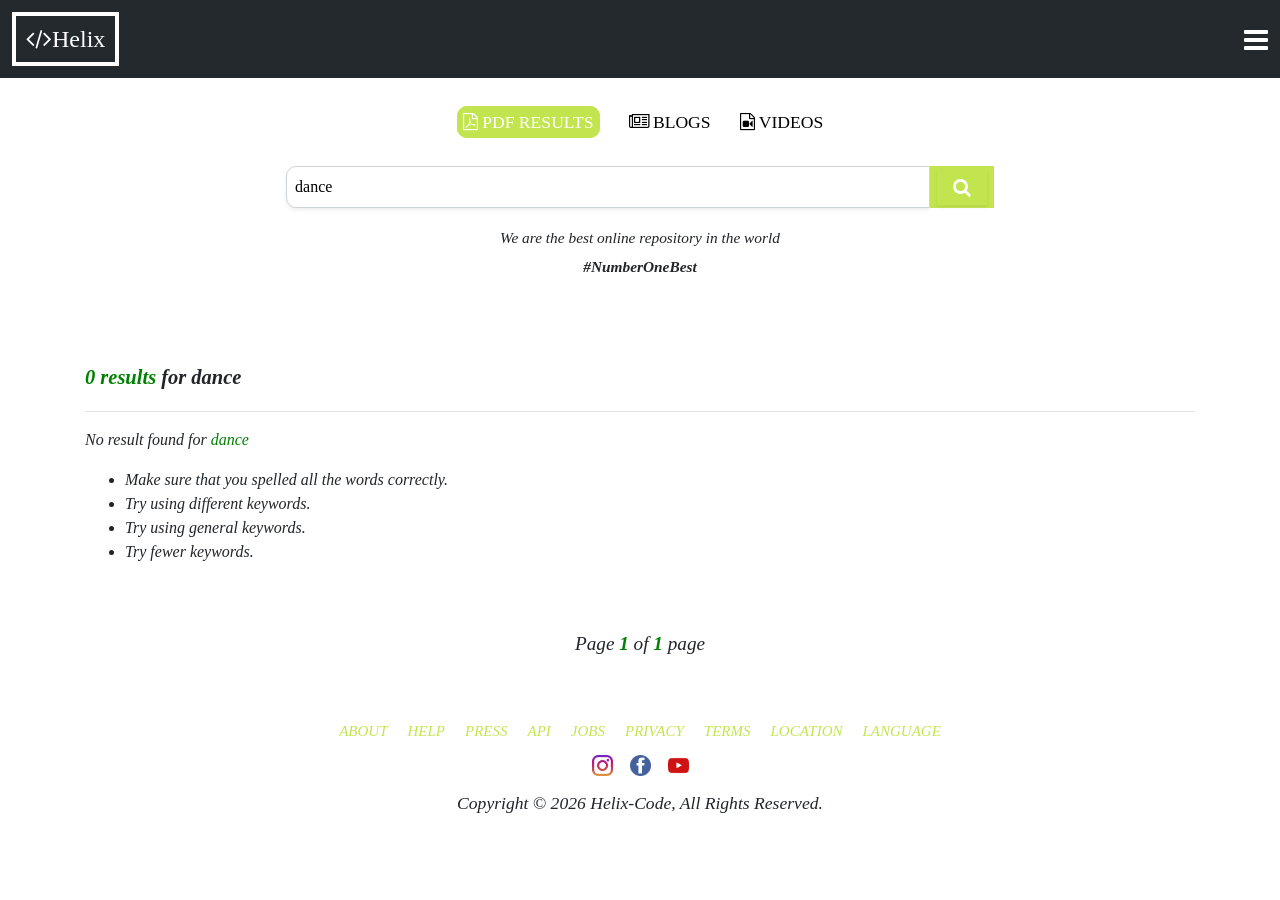
==== no result.html @ 0a48e431 "Initial commit" ====
<!DOCTYPE html>
<html lang="en-Us">
  <head>
    <meta charset="utf-8">
	<meta name="viewport" content="width=device-width, initial-scale=1.0, user-scalable=no">
	<meta name="viewport" content="width=device-width, initial-scale=1.0, shrink-to-fit=no">
	<meta name="author" content="Michael Alfred">
	<meta name="description" content="Helix-Code is an online interactive programming web repository which is the best in the world">
	<meta name="keywords" content="Helix-Code is an online interactive programming web repository which is the best in the world">
    <title>dance | Helix-Code search</title>
	<link href="css/bootstrap.min.css" rel="stylesheet">
	<link href="css/Helix-code-styles.css" rel="stylesheet">
	<link href="css/font-awesome.min.css" rel="stylesheet">
  </head>
  <body onload="searchFunc()">
    <header>
	  <nav>
	    <div class="top-nav-bar">
		  <a id="top-nav-logo" href="index.html"><i class="fa fa-code"></i>Helix</a>
		  <span id="menu-icon"><i class="fa fa-navicon" id="icon-size"></i></span>
		</div>
		<div style="position: relative; top: 109px; text-align: center;">
		  <a href="#" id="act-lnk"><i class="fa fa-file-pdf-o"></i> PDF RESULTS</a>
		  <a href="#" id="lnk-top-pad"><i class="fa fa-newspaper-o"></i> BLOGS</a>
		  <a href="#" id="lnk-top-pad"><i class="fa fa-file-video-o"></i> VIDEOS</a>
		</div>
		<div id="nav-side-lnk">
		  <a id="top-nav-lnk" href="#" style="padding-top: 16px;"><i class="fa fa-home"></i> <span id="top-lnk-txt">Home</span></a>
		  <hr>
		  <a id="top-nav-lnk" href="#"><i class="fa fa-sign-in"></i> <span id="top-lnk-txt">Sign In</span></a>
		  <hr>
		  <a id="top-nav-lnk" href="#" style="padding-bottom: 16px;"><i class="fa fa-briefcase"></i> <span id="top-lnk-txt">Services</span></a>
		</div>
	  </nav>
    </header>
	<main>
	  <article>
		<section class="main-cont-body" style="padding-top: 140px; font-style: italic;">
		  <div class="container">
		    <div class="row">
			  <div class="col-md-12">
			    <form method="GET" action="">
			      <div class="search-input-container">
				    <input id="search-input" type="text" placeholder="Search Helix..." name="usrnm">
				    <button type="button" id="btn-dgn"><i onclick="searchSys()" id="search-btn" class="fa fa-search icon"></i></button>
				  </div>
				</form>				
			  </div>
			</div>
		  </div>
		  <p style="font-size: 1.2rem; text-align: center; margin-bottom: 0px;"><small>We are the best online repository in the world</small></p>
		  <p style="font-size: 1.2rem; text-align: center;"><small><b>#NumberOneBest</small></b></p>
		  <div class="container reco-block">
			<div class="row ">
			  <div class="col-12">
				<p id="res-pad"><small><b><span id="search-ind">0 results</span> for dance</small></b></p>
				<hr>
			  </div>
			  <div class="col-md-12">
				<div class="d-flex">
				  <div>
					<p>No result found for <span style="color: green;">dance</span></p>
					<ul>
					  <li>Make sure that you spelled all the words correctly.</li>
					  <li>Try using different keywords.</li>
					  <li>Try using general keywords.</li>
					  <li>Try fewer keywords.</li>
					</ul>
				  </div>
				</div>
			  </div>
			</div>
		  </div>
		</section>
		<div id="pg-num">Page <span id="num-hg">1</span> of <span id="num-hg">1</span> page</div>
	  </article>
	</main>
	<footer style="margin-top: auto;">
	  <div class="site-foot" style="font-style: italic;">
	    <div class="foot-lnk">
		  <a href="#" id="foot-lnk-star">ABOUT</a>
		  <a href="#" id="foot-lnk-act">HELP</a>
		  <a href="#" id="foot-lnk-act">PRESS</a>
		  <a href="#" id="foot-lnk-act">API</a>
		  <a href="#" id="foot-lnk-act">JOBS</a>
		  <a href="#" id="foot-lnk-act">PRIVACY</a>
		  <a href="#" id="foot-lnk-act">TERMS</a>
		  <a href="#" id="foot-lnk-act">LOCATION</a>
		  <a href="#" id="foot-lnk-act">LANGUAGE</a>
		</div>
		<div class="social-med-cont">
		  <a id="ig" href="#"><img id="ig-ico" src="images/IG.png"></a>
		  <a id="fb" href="#"><img id="fb-ico" src="images/FB.png"></a>
		  <a id="yt" href="#"><img id="yt-ico" src="images/YT.png"></a>
		</div>
		<div class="foot-cpyright">
		  Copyright © <span id="year"></span> Helix-Code, All Rights Reserved.
		</div>
	  </div>
	</footer>
	
	<script>
	  function searchFunc(){
	    document.getElementById("search-input").value = "dance";	
	  }
	</script>
	
	<script src="js/jquery-3.3.1.min.js"></script>
    <script src="js/jquery-ui.js"></script>
    <script src="js/popper.min.js"></script>
    <script src="js/bootstrap.min.js"></script>
    <script src="js/jquery.easing.1.3.js"></script>
    <script src="js/jquery.fancybox.min.js"></script>
    <script src="js/jquery.sticky.js"></script>
    <script src="js/main.js"></script>
  </body>
</html>
---- css/Helix-code-styles.css ----
/* General styling for Helix-code 2.0 */

body {
	margin: 0;
	font-family: Calibri;
}

*, *::before, *::after {
	box-sizing: border-box;
	-webkit-box-sizing: border-box;
}

::selection {
    background: #24292e;
    color: #fff;
}

.horizontal-navbar {
  margin-bottom: 0px;
  z-index: 1999;
  position: absolute;
  top: 0;
  width: 100%;
  border-bottom: rgba(255, 255, 255, 0.7);
}

.horizontal-navbar .site-logo {
  font-size: 1.5rem; 
}

.horizontal-navbar .site-logo a {
  border: 4px solid #fff;
  display: inline-block;
  padding: 5px 10px;
  text-decoration: none;
}

.horizontal-navbar .navbar-lnks .menu-items {
  margin: 0;
  padding: 0;
  margin-bottom: 0;
  font-family: "Jost", sans-serif; 
}

.horizontal-navbar .navbar-lnks .menu-items a {
  text-decoration: none !important;
  display: inline-block;
  position: relative;
  padding: 5px 20px; 
}

.horizontal-navbar .navbar-lnks .menu-items a:before {
  position: absolute;
  content: "";
  bottom: 0;
  left: 18px;
  right: 18px;
  height: 2px;
  width: 0;
  background: #fff;
  -webkit-transition: .3s all ease-in-out;
  -o-transition: .3s all ease-in-out;
  transition: .3s all ease-in-out;
}

.horizontal-navbar .navbar-lnks .menu-items a:hover, .horizontal-navbar .navbar-lnks .menu-items a.active {
  color: #000; 
}

.horizontal-navbar .navbar-lnks .menu-items a:hover:before, .horizontal-navbar .navbar-lnks .menu-items a.active:before {
  width: 100%; 
}

.horizontal-navbar .navbar-lnks .menu-items > li {
  display: inline-block;
}

.horizontal-navbar .navbar-lnks .menu-items > li > a {
  padding: 5px 20px;
  color: #000;
  display: inline-block;
  text-decoration: none !important;
}

.horizontal-navbar .navbar-lnks .menu-items > li > a:hover {
  color: #C2E54F; 
}

.horizontal-navbar .navbar-lnks .menu-items .has-children {
  position: relative;
}

.horizontal-navbar .navbar-lnks .menu-items .has-children > a {
  position: relative;
  padding-right: 20px; 
}

.horizontal-navbar .navbar-lnks .menu-items .has-children > a:before {
  position: absolute;
  content: "\e313";
  font-size: 16px;
  top: 50%;
  right: 0;
  -webkit-transform: translateY(-50%);
  -ms-transform: translateY(-50%);
  transform: translateY(-50%);
  font-family: 'icomoon';
}

.horizontal-navbar .navbar-lnks .menu-items .has-children .dropdown {
  visibility: hidden;
  opacity: 0;
  top: 100%;
  position: absolute;
  text-align: left;
  border-top: 2px solid #C2E54F;
  -webkit-box-shadow: 0 2px 10px -2px rgba(0, 0, 0, 0.1);
  box-shadow: 0 2px 10px -2px rgba(0, 0, 0, 0.1);
  padding: 0px 0;
  margin-top: 20px;
  margin-left: 0px;
  background: #fff;
  -webkit-transition: 0.2s 0s;
  -o-transition: 0.2s 0s;
  transition: 0.2s 0s;
}

.horizontal-navbar .navbar-lnks .menu-items .has-children .dropdown.arrow-top {
  position: absolute;
}

.horizontal-navbar .navbar-lnks .menu-items .has-children .dropdown.arrow-top:before {
  bottom: 100%;
  left: 20%;
  border: solid transparent;
  content: " ";
  height: 0;
  width: 0;
  position: absolute;
  pointer-events: none;
}

.horizontal-navbar .navbar-lnks .menu-items .has-children .dropdown.arrow-top:before {
  border-color: rgba(136, 183, 213, 0);
  border-bottom-color: #fff;
  border-width: 10px;
  margin-left: -10px; 
}

.horizontal-navbar .navbar-lnks .menu-items .has-children .dropdown a {
  text-transform: none;
  letter-spacing: normal;
  -webkit-transition: 0s all;
  -o-transition: 0s all;
  transition: 0s all;
  color: #000;
}

.horizontal-navbar .navbar-lnks .menu-items .has-children .dropdown .active {
  color: #C2E54F !important;
}

.horizontal-navbar .navbar-lnks .menu-items .has-children .dropdown > li {
  list-style: none;
  padding: 0;
  margin: 0;
  min-width: 210px;
}

.horizontal-navbar .navbar-lnks .menu-items .has-children .dropdown > li > a {
  padding: 9px 20px;
  display: block;
}

.horizontal-navbar .navbar-lnks .menu-items .has-children .dropdown > li > a:hover {
  background: #eff1f3;
  color: #000;
}

.horizontal-navbar .navbar-lnks .menu-items .has-children .dropdown > li.has-children > a:before {
  content: "\e315";
  right: 20px; 
}

.horizontal-navbar .navbar-lnks .menu-items .has-children .dropdown > li.has-children > .dropdown, .horizontal-navbar .navbar-lnks .menu-items .has-children .dropdown > li.has-children > ul {
  left: 100%;
  top: 0;
}

.horizontal-navbar .navbar-lnks .menu-items .has-children:hover > a, .horizontal-navbar .navbar-lnks .menu-items .has-children:focus > a, .horizontal-navbar .navbar-lnks .menu-items .has-children:active > a {
  color: #C2E54F; 
}

.horizontal-navbar .navbar-lnks .menu-items .has-children:hover, .horizontal-navbar .navbar-lnks .menu-items .has-children:focus, .horizontal-navbar .navbar-lnks .menu-items .has-children:active {
  cursor: pointer; 
}

.horizontal-navbar .navbar-lnks .menu-items .has-children:hover > .dropdown, .horizontal-navbar .navbar-lnks .menu-items .has-children:focus > .dropdown, .horizontal-navbar .navbar-lnks .menu-items .has-children:active > .dropdown {
  -webkit-transition-delay: 0s;
  -o-transition-delay: 0s;
  transition-delay: 0s;
  margin-top: 0px;
  visibility: visible;
  opacity: 1; 
}

.vertical-navbar {
  width: 300px;
  position: fixed;
  right: 0;
  z-index: 2000;
  padding-top: 20px;
  background: #fff;
  height: calc(100vh);
  -webkit-transform: translateX(110%);
  -ms-transform: translateX(110%);
  transform: translateX(110%);
  -webkit-box-shadow: -10px 0 20px -10px rgba(0, 0, 0, 0.1);
  box-shadow: -10px 0 20px -10px rgba(0, 0, 0, 0.1);
  -webkit-transition: .3s all ease-in-out;
  -o-transition: .3s all ease-in-out;
  transition: .3s all ease-in-out; 
}

.menu-print .vertical-navbar {
  -webkit-transform: translateX(0%);
  -ms-transform: translateX(0%);
  transform: translateX(0%); 
}

.vertical-navbar .inner-vertical-navbar {
  width: 100%;
  float: left;
  padding-left: 20px;
  padding-right: 20px;
}

.vertical-navbar .inner-vertical-navbar .vertical-navbar-exit-area {
  float: right;
  margin-top: 8px; 
}

.vertical-navbar .inner-vertical-navbar .vertical-navbar-exit-area span {
  font-size: 30px;
  display: inline-block;
  padding-left: 10px;
  padding-right: 0px;
  line-height: 1;
  cursor: pointer;
  -webkit-transition: .3s all ease;
  -o-transition: .3s all ease;
  transition: .3s all ease; 
}

.vertical-navbar .inner-vertical-navbar .site-mobile-menu-logo {
  float: left;
  margin-top: 10px;
  margin-left: 0px; 
}

.vertical-navbar .inner-vertical-navbar .site-mobile-menu-logo a {
  display: inline-block;
  text-transform: uppercase; 
}

.vertical-navbar .inner-vertical-navbar .site-mobile-menu-logo a img {
  max-width: 70px; 
}

.vertical-navbar .inner-vertical-navbar .site-mobile-menu-logo a:hover {
  text-decoration: none; 
}

.vertical-navbar .vertical-navbar-background {
  overflow-y: scroll;
  position: relative;
  padding: 0 20px 20px 20px;
  height: calc(100vh - 52px);
  padding-bottom: 150px; 
  top: 20px;
}

.vertical-navbar .vertical-navbar-wrap {
  padding: 0;
  margin: 0;
  list-style: none;
  position: relative; 
}

.vertical-navbar .vertical-navbar-wrap a {
  padding: 10px 20px;
  display: block;
  position: relative;
  color: #212529; 
}

.vertical-navbar .vertical-navbar-wrap a:hover {
  color: #C2E54F; 
}

.vertical-navbar .vertical-navbar-wrap li {
  position: relative;
  display: block; 
}

.vertical-navbar .vertical-navbar-wrap li .active {
  color: #C2E54F; 
}

.vertical-navbar .vertical-navbar-wrap .arrow-collapse {
  position: absolute;
  right: 0px;
  top: 10px;
  z-index: 20;
  width: 36px;
  height: 36px;
  text-align: center;
  cursor: pointer;
  border-radius: 50%; 
}

.vertical-navbar .vertical-navbar-wrap .arrow-collapse:hover {
  background: #f8f9fa; 
}

.vertical-navbar .vertical-navbar-wrap .arrow-collapse:before {
  font-size: 12px;
  z-index: 20;
  font-family: "icomoon";
  content: "\f078";
  position: absolute;
  top: 50%;
  left: 50%;
  -webkit-transform: translate(-50%, -50%) rotate(-180deg);
  -ms-transform: translate(-50%, -50%) rotate(-180deg);
  transform: translate(-50%, -50%) rotate(-180deg);
  -webkit-transition: .3s all ease;
  -o-transition: .3s all ease;
  transition: .3s all ease; 
}

.vertical-navbar .vertical-navbar-wrap .arrow-collapse.collapsed:before {
  -webkit-transform: translate(-50%, -50%);
  -ms-transform: translate(-50%, -50%);
  transform: translate(-50%, -50%); 
}

.vertical-navbar .vertical-navbar-wrap > li {
  display: block;
  position: relative;
  float: left;
  width: 100%; 
}

.vertical-navbar .vertical-navbar-wrap > li > a {
  padding-left: 20px;
  font-size: 20px; 
}

.vertical-navbar .vertical-navbar-wrap > li > ul {
  padding: 0;
  margin: 0;
  list-style: none; 
}

.vertical-navbar .vertical-navbar-wrap > li > ul > li {
  display: block; 
}

.vertical-navbar .vertical-navbar-wrap > li > ul > li > a {
  padding-left: 40px;
  font-size: 16px; 
}

.vertical-navbar .vertical-navbar-wrap > li > ul > li > ul {
  padding: 0;
  margin: 0; 
}

.vertical-navbar .vertical-navbar-wrap > li > ul > li > ul > li {
  display: block; 
}

.vertical-navbar .vertical-navbar-wrap > li > ul > li > ul > li > a {
  font-size: 16px;
  padding-left: 60px; 
}

.vertical-navbar .vertical-navbar-wrap[data-class="social"] {
  float: left;
  width: 100%;
  margin-top: 30px;
  padding-bottom: 5em; 
}

.vertical-navbar .vertical-navbar-wrap[data-class="social"] > li {
  width: auto; 
}

.vertical-navbar .vertical-navbar-wrap[data-class="social"] > li:first-child a {
  padding-left: 15px !important; 
}

.sticky-wrapper {
  position: absolute;
  z-index: 100;
  width: 100%; 
}

.sticky-wrapper .horizontal-navbar {
  -webkit-transition: .3s all ease;
  -o-transition: .3s all ease;
  transition: .3s all ease; 
}

.sticky-wrapper .horizontal-navbar .ham-bar {
  color: #fff; 
}

.sticky-wrapper .horizontal-navbar .site-logo a {
  color: #fff; 
}

.sticky-wrapper .horizontal-navbar .menu-items > li > a {
  color: #fff; 
}

.sticky-wrapper .horizontal-navbar .menu-items > li > a:hover, .sticky-wrapper .horizontal-navbar .menu-items > li > a.active {
  color: #fff !important; 
}

.sticky-wrapper.is-sticky .horizontal-navbar {
  background: #fff;
  border-bottom: 1px solid transparent;
  -webkit-box-shadow: 4px 0 20px -5px rgba(0, 0, 0, 0.1);
  box-shadow: 4px 0 20px -5px rgba(0, 0, 0, 0.1); 
}

.sticky-wrapper.is-sticky .horizontal-navbar .ham-bar {
  color: #000; 
}

.sticky-wrapper.is-sticky .horizontal-navbar .site-logo {
  font-size: 1.5rem; 
}

.sticky-wrapper.is-sticky .horizontal-navbar .site-logo a {
  border: 4px solid #000; 
}

.sticky-wrapper.is-sticky .horizontal-navbar .site-logo a {
  color: #000; 
}

.sticky-wrapper.is-sticky .horizontal-navbar .menu-items > li > a {
  color: #000 !important; 
}

.sticky-wrapper.is-sticky .horizontal-navbar .menu-items > li > a:hover, .sticky-wrapper.is-sticky .horizontal-navbar .menu-items > li > a.active {
  color: #C2E54F !important; 
}

.sticky-wrapper .resize {
  padding-top: 10px !important;
  padding-bottom: 10px !important;
}

.banner-cover {
  background-size: cover;
  background-repeat: no-repeat;
  background-position: top;
  background-position: center center;
  overflow: hidden;
  position: relative; 
}

.banner-cover:before {
  position: absolute;
  content: "";
  left: 0;
  bottom: 0;
  right: 0;
  top: 0;
  z-index: 2;
  background: rgba(0, 0, 0, 0); 
}

.banner-cover .desc-txt {
  font-family: "Jost", sans-serif;
  font-size: 1.3rem;
  color: #fff;
}

.banner-cover, .banner-cover > .container > .row {
  min-height: 600px;
  height: calc(100vh); 
}

.banner-cover.inner-page-cover, .banner-cover.inner-page-cover > .container > .row {
  min-height: 400px;
  height: calc(20vh); 
}

.banner-cover .banner-text {
  z-index: 2; 
}

.banner-cover h1 {
  font-size: 3rem;
  font-family: "Jost", sans-serif; 
}

.banner-cover .img-face {
  position: absolute;
  right: -5%;
  bottom: 0;
  z-index: 1; 
}

@media (max-width: 991.98px) {
  .banner-cover .img-face {
    right: -25%; 
  } 
}

.banner-anim-btn{
	line-height: 50px;
	text-align: center;
	margin-right: auto;
	margin-left: auto;
	width: 180px;
	cursor: pointer;
	color: rgba(255,255,255,1);
	-webkit-transition: all 0.5s;
	-moz-transition: all 0.5s;
	-o-transition: all 0.5s;
	transition: all 0.5s;
	position: relative;
	border: 1px solid rgba(255,255,255,0.5);
}

.banner-anim-btn a {
	color: rgba(51,51,51,1);
	text-decoration: none;
	display: block;
}

.banner-anim-btn:hover {
	-webkit-animation-name: swivle;
	animation-name: swivle;
	-webkit-animation-duration: 1s;
	animation-duration: 1s;
	-webkit-animation-fill-mode: both;
	animation-fill-mode: both;
	background-color: rgba(255,255,255,0.2);
}

@-webkit-keyframes swivle {
  from, 11.1%, to {
    -webkit-transform: none;
    transform: none;
  }

  22.2% {
    -webkit-transform: skewX(-12.5deg) skewY(-12.5deg);
    transform: skewX(-12.5deg) skewY(-12.5deg);
  }

  33.3% {
    -webkit-transform: skewX(6.25deg) skewY(6.25deg);
    transform: skewX(6.25deg) skewY(6.25deg);
  }

  44.4% {
    -webkit-transform: skewX(-3.125deg) skewY(-3.125deg);
    transform: skewX(-3.125deg) skewY(-3.125deg);
  }

  55.5% {
    -webkit-transform: skewX(1.5625deg) skewY(1.5625deg);
    transform: skewX(1.5625deg) skewY(1.5625deg);
  }

  66.6% {
    -webkit-transform: skewX(-0.78125deg) skewY(-0.78125deg);
    transform: skewX(-0.78125deg) skewY(-0.78125deg);
  }

  77.7% {
    -webkit-transform: skewX(0.390625deg) skewY(0.390625deg);
    transform: skewX(0.390625deg) skewY(0.390625deg);
  }

  88.8% {
    -webkit-transform: skewX(-0.1953125deg) skewY(-0.1953125deg);
    transform: skewX(-0.1953125deg) skewY(-0.1953125deg);
  }
}

@keyframes swivle {
  from, 11.1%, to {
    -webkit-transform: none;
    transform: none;
  }

  22.2% {
    -webkit-transform: skewX(-12.5deg) skewY(-12.5deg);
    transform: skewX(-12.5deg) skewY(-12.5deg);
  }

  33.3% {
    -webkit-transform: skewX(6.25deg) skewY(6.25deg);
    transform: skewX(6.25deg) skewY(6.25deg);
  }

  44.4% {
    -webkit-transform: skewX(-3.125deg) skewY(-3.125deg);
    transform: skewX(-3.125deg) skewY(-3.125deg);
  }

  55.5% {
    -webkit-transform: skewX(1.5625deg) skewY(1.5625deg);
    transform: skewX(1.5625deg) skewY(1.5625deg);
  }

  66.6% {
    -webkit-transform: skewX(-0.78125deg) skewY(-0.78125deg);
    transform: skewX(-0.78125deg) skewY(-0.78125deg);
  }

  77.7% {
    -webkit-transform: skewX(0.390625deg) skewY(0.390625deg);
    transform: skewX(0.390625deg) skewY(0.390625deg);
  }

  88.8% {
    -webkit-transform: skewX(-0.1953125deg) skewY(-0.1953125deg);
    transform: skewX(-0.1953125deg) skewY(-0.1953125deg);
  }
}

.search-input-container {
  display: -ms-flexbox; /* IE10 */
  display: flex;
  width: 100%;
  margin-bottom: 15px;
  justify-content: center;
}

.icon {
  padding: 8px;
  background: #C2E54F;
  color: white;
  min-width: 50px;
  text-align: center;
  box-shadow: 0 .125rem .25rem rgba(0,0,0,.075)!important;
}

#search-input {
  width: 58%;
  padding: 8px;
  outline: none;
  font-size: 1.0rem !important;
  border-color: #ced4da;
  border-width: 1px;
  border-style: solid;
  box-shadow: 0 .125rem .25rem rgba(0,0,0,.075)!important;
  border-top-left-radius: 10px;
  border-bottom-left-radius: 10px;
}

#search-input:focus {
  border: 2px solid #C2E54F;
}

@media only screen and (max-width: 860px){
	#search-input {
		width: 80%;
	}
}

.main-cont-body {
	padding-top: 68px;
}

#search-btn {
	cursor: pointer;
	font-size: 1.2rem;
}

#btn-dgn {
	background-color: #C2E54F;
	border-color: #C2E54F;
    border-width: 1px;
    border-style: solid;
}

.output-panel {
  padding: 30px;
  background: #fff;
  -webkit-box-shadow: 0 1px 2px 0px rgba(0, 0, 0, 0.1);
  box-shadow: 0 1px 2px 0px rgba(0, 0, 0, 0.1);
  -webkit-transition: .3s all ease-in-out;
  -o-transition: .3s all ease-in-out;
  transition: .3s all ease-in-out;
  top: 0;
  position: relative; 
  cursor: pointer;
}

.output-panel .img-frame {
  margin-right: 20px; 
}

.output-panel .img-frame img {
  width: 100px; 
  object-fit: cover;
}

.output-panel:hover {
  -webkit-box-shadow: 0 8px 50px -5px rgba(0, 0, 0, 0.1);
  box-shadow: 0 8px 50px -5px rgba(0, 0, 0, 0.1);
  top: -2px; 
}

.output-panel .desc-box *:last-child {
  margin-bottom: 0; 
}

.output-panel .desc-box h3 {
  font-size: 1.2rem;
  margin-bottom: 10px; 
}

.site-foot {
	text-align: center;
	padding-top: 60px;
	padding-bottom: 60px;
}

#foot-lnk-star {
	color: #C2E54F;
	text-decoration: none;
	font-size: 15px;
}

#foot-lnk-act {
	margin-left: 16px;
	color: #C2E54F;
	text-decoration: none;
	font-size: 15px;
}

.foot-cpyright {
    font-size: 1.1rem;
}

#ig-ico {
	width: 21px;
}

#fb-ico {
	width: 21px;
}

#yt-ico {
	width: 21px;
}

#fb {
	margin-left: 13px;
}

#yt {
	margin-left: 13px;
}

.social-med-cont {
	margin-top: 9px;
	margin-bottom: 14px;
}

.reco-block {
	margin-top: 76px;
}

#top-nav-logo {
	color: #fff;
	border: 4px solid #fff;
	display: inline-block;
    padding: 5px 10px;
    text-decoration: none;
	font-size: 1.5rem;
	float: left;
}

.top-nav-bar {
	text-align: center;
	background-color: #24292e;
	padding: 12px;
	position: fixed;
    top: 0;
    right: 0;
    left: 0;
    z-index: 1030;
}

#nav-side-lnk {
	width: 230px;
	background-color: #fff;
	border-color: #000;
	border-width: 1px;
	border-style: solid;
	float: right;
	position: fixed;
	right: 13px;
	top: 83px;
	z-index: 1330;
	border-radius: 10px;
	display: none;
}

#top-nav-lnk {
	width: 230px;
	display: block;
	text-decoration: none;
	color: #000;
	font-size: 1.1rem;
	text-align: center;
}

#top-nav-lnk:hover {
	color: green;
}

#top-lnk-txt {
	margin-left: 6px;
}

#menu-icon {
	float: right;
	position: relative;
	top: 14px;
	cursor: pointer;
}

#icon-size {
	font-size: 1.75rem;
	color: #fff;
}

#res-pad {
	font-size: 1.6rem; 
	text-align: left;
}

#search-ind {
	color: green;
}

#head-lnk {
	color: #000; 
	text-decoration: none;
}

#hov-head {
	font-size: 1.5rem; 
	margin-bottom: 0px;
}

#hov-head:hover {
	color: green;
}

#search-info {
	overflow: hidden; 
	text-overflow: ellipsis; 
	display: -webkit-box; 
	-webkit-line-clamp: 2;
	-webkit-box-orient: vertical;
	font-size: 1.0rem; 
	margin-bottom: 5px;
}

#pg-num {
	text-align: center; 
	font-size: 1.2rem; 
	font-style: italic; 
	padding-top: 50px;
}

#num-hg {
	color: green; 
	font-weight: 657;
}

#res-info-m {
	margin-left: 19px;
}

#act-lnk {
	font-size: 1.1rem;
	text-decoration: none;
	border-color: #C2E54F;
	border-width: 1px;
	border-style: solid;
	background-color: #C2E54F;
	color: #fff;
	padding: 5px;
	border-radius: 10px;
}

#lnk-top-pad {
	margin-left: 25px;
	font-size: 1.1rem;
	text-decoration: none;
	color: #000;
}

.get-started-section {
	position: relative;
	z-index: 9;
}

#form-logo {
	text-align: center;
}

#inner-form-logo {
	border: 4px solid #fff;
    display: inline-block;
    padding: 5px 10px;
    text-decoration: none;
	color: #fff;
	font-size: 1.2rem;
}

.get-started-section .title-head h2 {
	color: #ffffff;
}

.full__body-wrap {
	background: #343a40;
	padding: 50px 100px;
	margin-top: 30px;
	border-color: #343a40;
	border-width: 1px;
	border-style: solid;
	border-radius: 30px;
	box-shadow: 0 0 5px 5px rgba(0, 0, 0, 0.1);
}

.box-input {
	width: 100%;
	height: 50px;
	font-size: 16px;
	color: #ffffff;
	padding-left: 28px;
	border-radius: 2px;
	background: rgba(255, 255, 255, 0.2);
	border: none;
	margin-bottom: 20px;
}

#toggle-pass {
	width: 13px;
	height: 13px;
	position: relative;
	top: 1px;
}

.box-input::placeholder {
	color: #ffffff;
	opacity: 1;
}

.box-input::-ms-input-placeholder {
	color: #ffffff;
}

.box-input:-ms-input-placeholder {
	color: #ffffff;
}

.box-input::-webkit-input-placeholder {
	color: #ffffff;
}

.btn {
	font-size: 0.8rem;
	cursor: pointer;
	text-transform: uppercase;
	letter-spacing: 1px;
	font-weight: 560;
	outline: none;
	background: #C2E54F;
	color: #fff;
	border-radius: 7px;
	box-shadow: 0 5px #119e4d;
}

#head-intro {
	padding-top: 45px;
	padding-bottom: 23px;
}

#heading-txt {
    text-align: left;
	font-size: 1.9rem;
	font-weight: 544;
	padding-left: 70px;
	padding-right: 70px;
}

#input-panel {
	text-align: center;
	position: fixed;
	top: -250px;
	z-index: 1000000000000000000000000000;
	width: 100%;
}

#inner-panel {
	width: 234px;
	display: inline-block;
}

#panel-head {
	width: 234px;
	display: inline-block;
	height: 30px;
	background-color: #C2E54F;
	border-color: #C2E54F;
	border-width: 1px;
	border-style: solid;
}

.panel-body {
	width: 234px;
	display: inline-block;
	border-color: #C2E54F;
	border-width: 1px;
	border-style: solid;
	margin-top: -7px;
	background-color: #fff;
}

#hint {
	margin-left: 8px;
}

#panel-bottom {
	width: 234px;
	display: inline-block;
	height: 30px;
	background-color: #C2E54F;
	border-color: #C2E54F;
	border-width: 1px;
	border-style: solid;
}

#deta-start {
	width: 234px;
	display: inline-block;
	padding-top: 12px;
	padding-bottom: 9px;
}

#icon-close {
	font-size: 1.5rem;
	cursor: pointer;
}

#deta-mid {
	width: 234px;
	display: inline-block;
	text-align: left;
	padding-right: 6px;
}

#deta-end {
	width: 234px;
	display: inline-block;
}

#x-btn {
	width: 23px;
}

#panel-txt-1 {
	position: relative;
	top: 2px;
	left: 2px;
}

@media only screen and (max-width: 524px){
	#res-info {
		display: block;
	}
	
	#res-info-m {
		margin-left: 0px;
	}
}

@media only screen and (max-width: 900px){
	#act-lnk {
		font-size: 0.9rem;
	}
	
	#lnk-top-pad {
		font-size: 0.9rem;
	}
	
	#res-pad {
	  font-size: 1.4rem; 
    }
	
	#hov-head {
		font-size: 1.4rem; 
	}
}

@media only screen and (max-width: 767px){
	.full__body-wrap {
		padding: 60px 30px;
	}
}	

@media only screen and (max-width: 479px){
	.get-started-section .title-head h2 {
		font-size: 35px;
	}
}

@media only screen and (min-width: 992px){
	.vertical-navbar {
		display: none;
	}
}
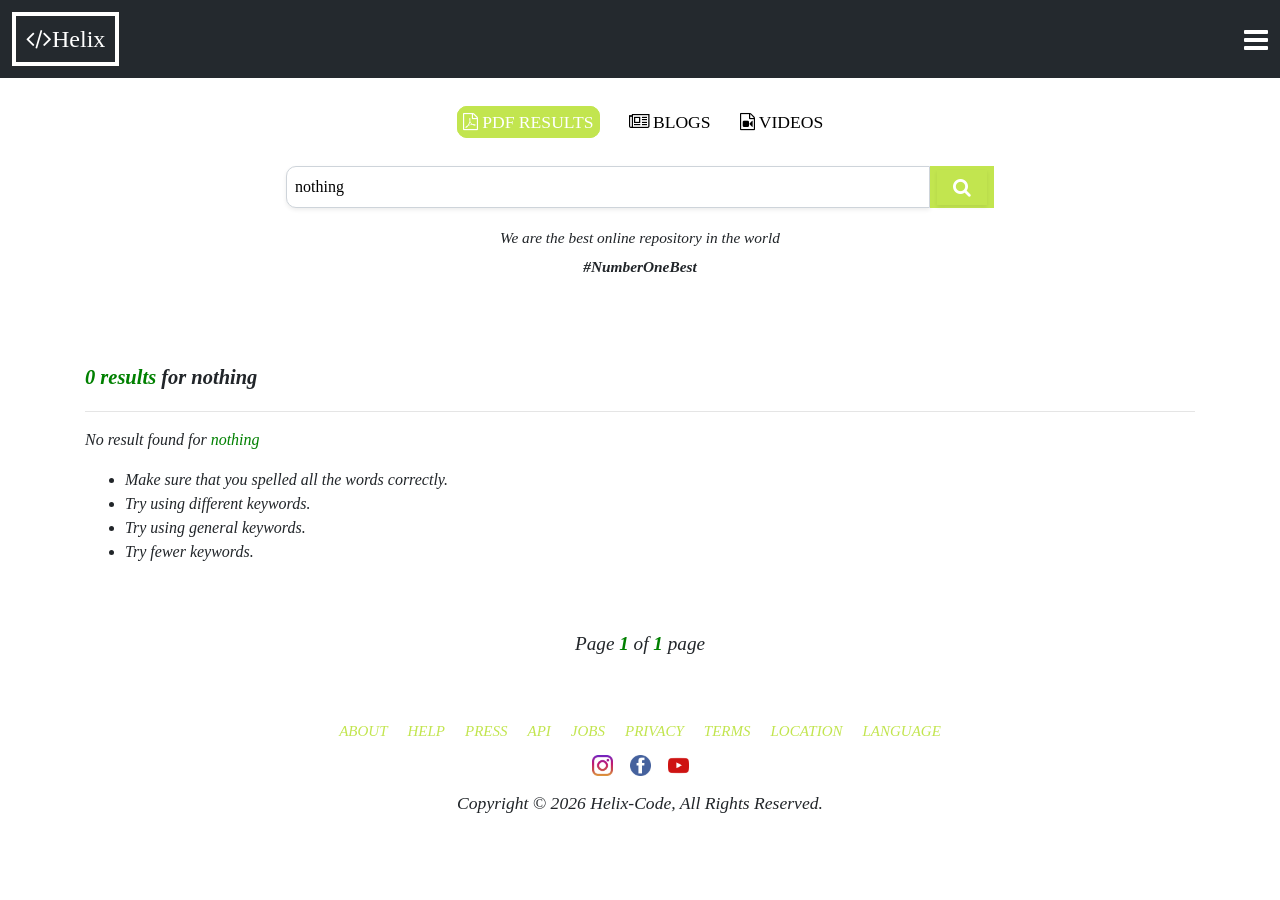
==== commit 41f4e841: "Refactor code structure for improved readability and maintainability" ====
--- a/no result.html
+++ b/no result.html
@@ -7,7 +7,7 @@
 	<meta name="author" content="Michael Alfred">
 	<meta name="description" content="Helix-Code is an online interactive programming web repository which is the best in the world">
 	<meta name="keywords" content="Helix-Code is an online interactive programming web repository which is the best in the world">
-    <title>dance | Helix-Code search</title>
+    <title>nothing | Helix-Code search</title>
 	<link href="css/bootstrap.min.css" rel="stylesheet">
 	<link href="css/Helix-code-styles.css" rel="stylesheet">
 	<link href="css/font-awesome.min.css" rel="stylesheet">
@@ -53,13 +53,13 @@
 		  <div class="container reco-block">
 			<div class="row ">
 			  <div class="col-12">
-				<p id="res-pad"><small><b><span id="search-ind">0 results</span> for dance</small></b></p>
+				<p id="res-pad"><small><b><span id="search-ind">0 results</span> for nothing</small></b></p>
 				<hr>
 			  </div>
 			  <div class="col-md-12">
 				<div class="d-flex">
 				  <div>
-					<p>No result found for <span style="color: green;">dance</span></p>
+					<p>No result found for <span style="color: green;">nothing</span></p>
 					<ul>
 					  <li>Make sure that you spelled all the words correctly.</li>
 					  <li>Try using different keywords.</li>
@@ -101,7 +101,7 @@
 	
 	<script>
 	  function searchFunc(){
-	    document.getElementById("search-input").value = "dance";	
+	    document.getElementById("search-input").value = "nothing";	
 	  }
 	</script>
 	
